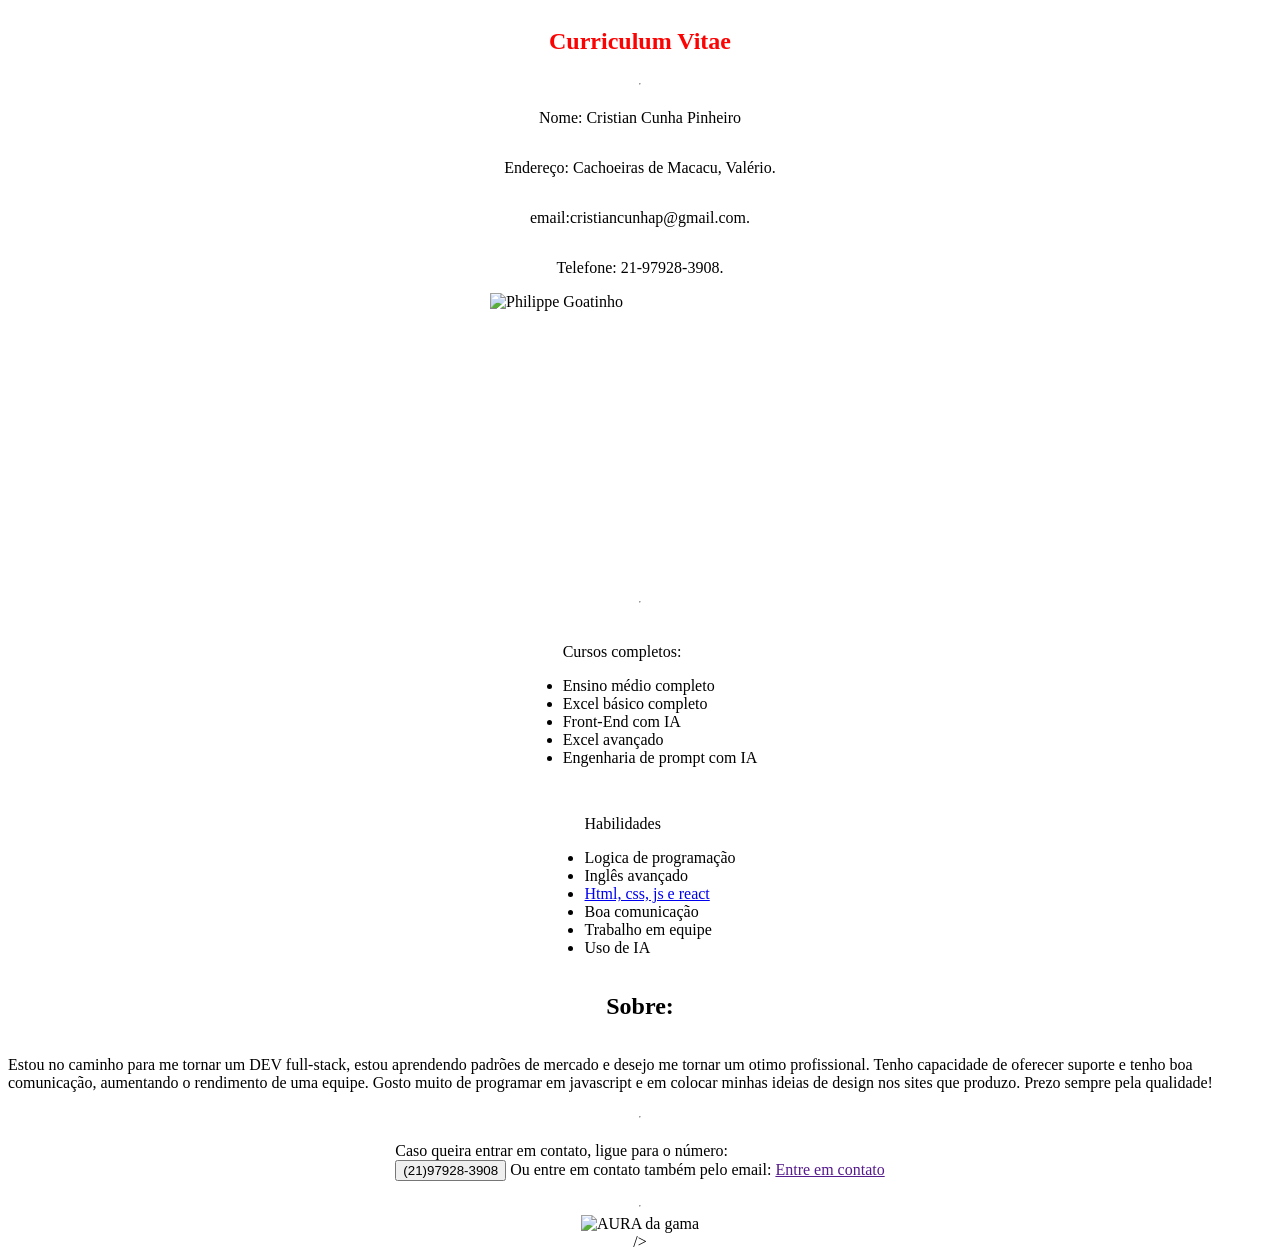
==== unidade 2/aula 2/index.html @ c76b22ec "." ====
<!DOCTYPE html>
<html lang="pt-BR">
  <head>
    <meta charset="UTF-8" />
    <meta name="viewport" content="width=device-width, initial-scale=1.0" />
    <title>Currículo Cristian Cunha Pinheiro</title>
    <link rel="stylesheet" href="style.css">
  </head>

  <body>
    <section class="inicio">
        <h1>Curriculum Vitae</h1>

    <hr />

    <p>Nome: Cristian Cunha Pinheiro</p>
    <p>Endereço: Cachoeiras de Macacu, Valério.</p>
    <p>email:cristiancunhap@gmail.com.</p>
    <p>Telefone: 21-97928-3908.</p>

    <img
      height="300px"
      width="300px"
      src="https://encrypted-tbn0.gstatic.com/images?q=tbn:ANd9GcQ5mXgmztc25lWfFblvFMmW5oJlHTZ9xV6AQe0wjGFHJw&s=10"
      alt="Philippe Goatinho"
    />

    <hr />

    
    </section>

    <section class="cursos">

      <ul>
        <p>Cursos completos:</p>
        <li>Ensino médio completo</li>
        <li>Excel básico completo</li>
        <li>Front-End com IA</li>
        <li>Excel avançado</li>
        <li>Engenharia de prompt com IA</li>
      </ul>
    </section>

    <section class="habilidades">
      
      <ul>
        <p>Habilidades</p>
        <li>Logica de programação</li>
        <li>Inglês avançado</li>
        <li><a href="conhecimentos.html" target="_blank">Html, css, js e react</a></li>
        <li>Boa comunicação</li>
        <li>Trabalho em equipe</li>
        <li>Uso de IA</li>
      </ul>
    </section>

   <section class="sobre">

    <h2>Sobre:</h2>

    <p class="sobre-texto">
      Estou no caminho para me tornar um DEV full-stack, estou aprendendo
      padrões de mercado e desejo me tornar um otimo profissional. Tenho
      capacidade de oferecer suporte e tenho boa comunicação, aumentando o
      rendimento de uma equipe. Gosto muito de programar em javascript e em
      colocar minhas ideias de design nos sites que produzo. Prezo sempre pela
      qualidade!
    </p>

    <hr />

    <p>
      Caso queira entrar em contato, ligue para o número:
      <br />

      <button>(21)97928-3908</button>

      Ou entre em contato também pelo email:
      <a href=""> Entre em contato </a>
    </p>

    <hr />

    <img
      src="https://encrypted-tbn0.gstatic.com/images?q=tbn:ANd9GcSbmw393rermh2cuP417rdBP_1Jm26CURQdIyk5K9vbwg&s=10"
      alt="AURA da gama"


   </section>

    />
  </body>
</html>
---- unidade 2/aula 2/style.css ----
.cursos {
    display: flex;
    align-items: center;
    justify-content: center;
}

.habilidades {
    display: flex;
    justify-content: center;
    align-items: center;
}

h1 {
    color: rgb(252, 3, 3);
    text-align: center;
}

h2 {
    text-align: center;
}

.inicio {
    display: flex;
    justify-content: center;
    align-items: center;
    flex-direction: column;
}

.sobre {
    display: flex;
    justify-content: center;
    align-items: center;
    flex-direction: column;
}

.sobre-textos {
    align-items: center;
    width: 50%;
}
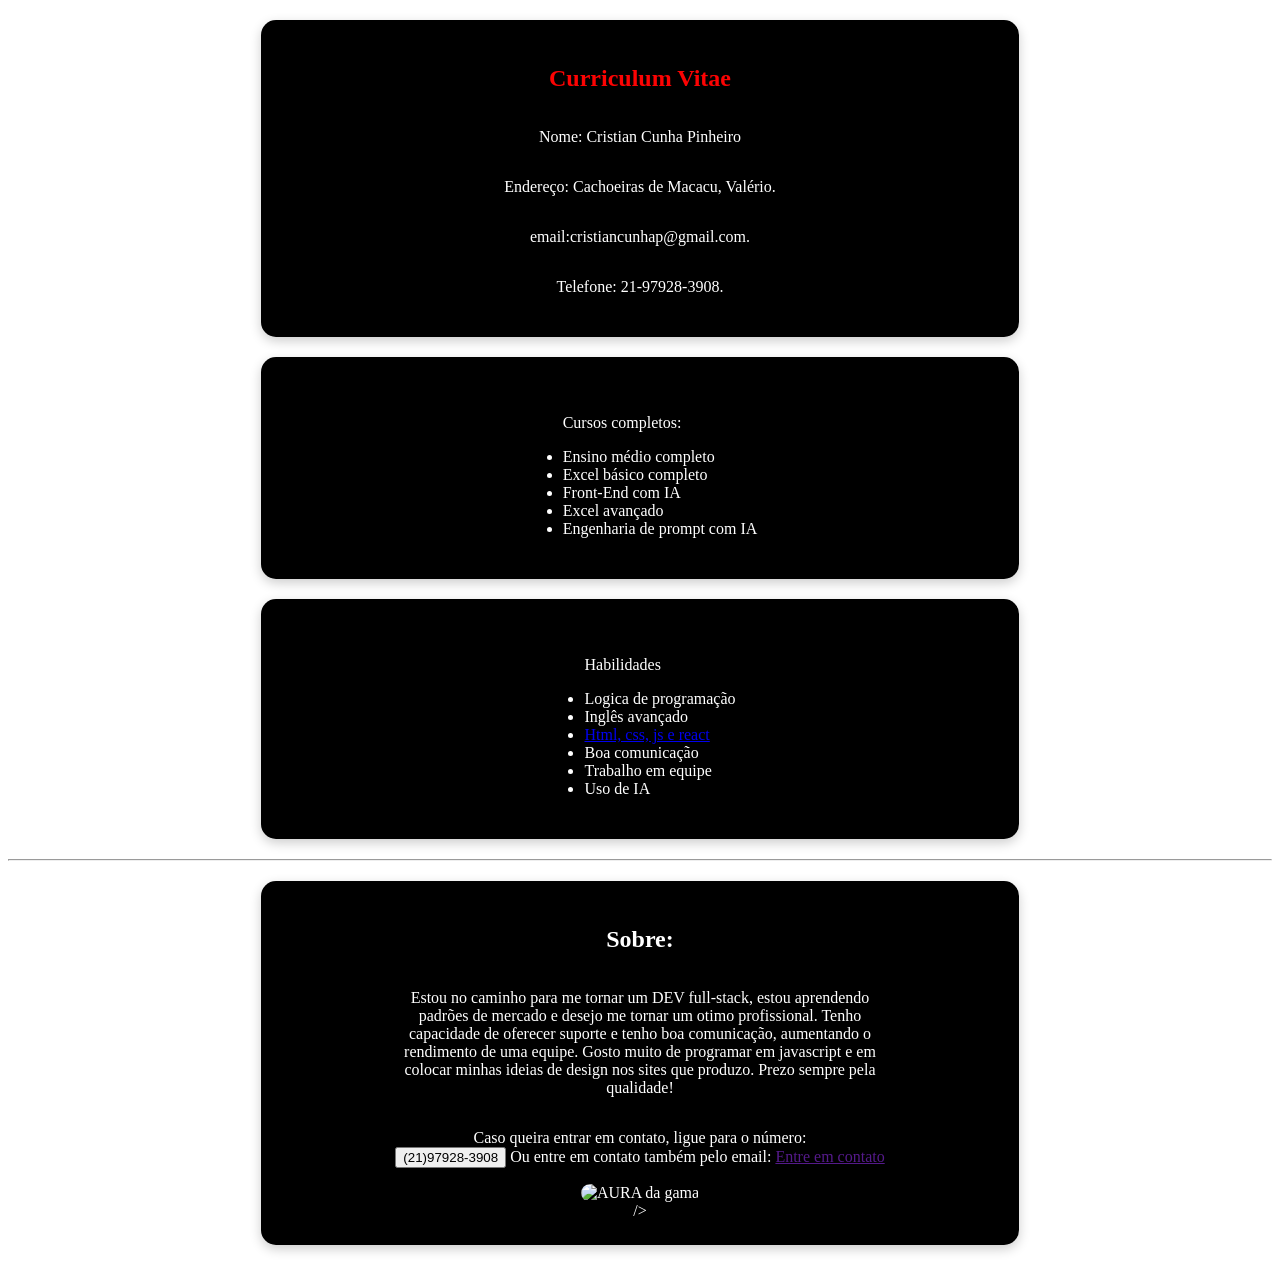
==== commit 504bca8a: "." ====
--- a/unidade 2/aula 2/index.html
+++ b/unidade 2/aula 2/index.html
@@ -11,24 +11,15 @@
     <section class="inicio">
         <h1>Curriculum Vitae</h1>
 
-    <hr />
-
     <p>Nome: Cristian Cunha Pinheiro</p>
     <p>Endereço: Cachoeiras de Macacu, Valério.</p>
     <p>email:cristiancunhap@gmail.com.</p>
     <p>Telefone: 21-97928-3908.</p>
 
-    <img
-      height="300px"
-      width="300px"
-      src="https://encrypted-tbn0.gstatic.com/images?q=tbn:ANd9GcQ5mXgmztc25lWfFblvFMmW5oJlHTZ9xV6AQe0wjGFHJw&s=10"
-      alt="Philippe Goatinho"
-    />
+    <img src="https://avatars.githubusercontent.com/u/267115127?v=4" alt="">
 
-    <hr />
-
+    </section>
     
-    </section>
 
     <section class="cursos">
 
@@ -55,6 +46,8 @@
       </ul>
     </section>
 
+    <hr>
+
    <section class="sobre">
 
     <h2>Sobre:</h2>
@@ -68,9 +61,9 @@
       qualidade!
     </p>
 
-    <hr />
 
-    <p>
+
+    <p class="texto-centro">
       Caso queira entrar em contato, ligue para o número:
       <br />
 
@@ -80,7 +73,6 @@
       <a href=""> Entre em contato </a>
     </p>
 
-    <hr />
 
     <img
       src="https://encrypted-tbn0.gstatic.com/images?q=tbn:ANd9GcSbmw393rermh2cuP417rdBP_1Jm26CURQdIyk5K9vbwg&s=10"
--- a/unidade 2/aula 2/style.css
+++ b/unidade 2/aula 2/style.css
@@ -1,13 +1,48 @@
+body {
+   background-image: url(https://i.pinimg.com/originals/4a/4f/0d/4a4f0d683867f0af90a51654b42fb02c.jpg);
+}
+
+section {
+    color: white;
+    width: 60%;
+    margin: 20px auto;
+    background-color: rgb(0, 0, 0);
+    border-radius: 15px;
+    padding: 25px;
+    box-sizing: border-box;
+    box-shadow: 0 4px 12px rgba(0, 0, 0, 0.2);
+}
+
+.inicio {
+    display: flex;
+    justify-content: center;
+    align-items: center;
+    flex-direction: column;
+}
+
+.inicio img {
+    width: 200px;
+    border-radius: 40%;
+}
+
 .cursos {
     display: flex;
     align-items: center;
     justify-content: center;
 }
 
+
 .habilidades {
     display: flex;
     justify-content: center;
     align-items: center;
+}
+
+.sobre {
+    display: flex;
+    justify-content: center;
+    align-items: center;
+    flex-direction: column;
 }
 
 h1 {
@@ -19,21 +54,20 @@
     text-align: center;
 }
 
-.inicio {
-    display: flex;
-    justify-content: center;
-    align-items: center;
-    flex-direction: column;
+.sobre-texto {
+    text-align: center;
+    width: 70%;
 }
 
-.sobre {
-    display: flex;
-    justify-content: center;
-    align-items: center;
-    flex-direction: column;
+.texto-centro {
+    text-align: center;
 }
 
-.sobre-textos {
-    align-items: center;
-    width: 50%;
+.sobre img {
+    max-width: 200px;
+    border-radius: 15px;
+}
+
+hr {
+    color: black;
 }
